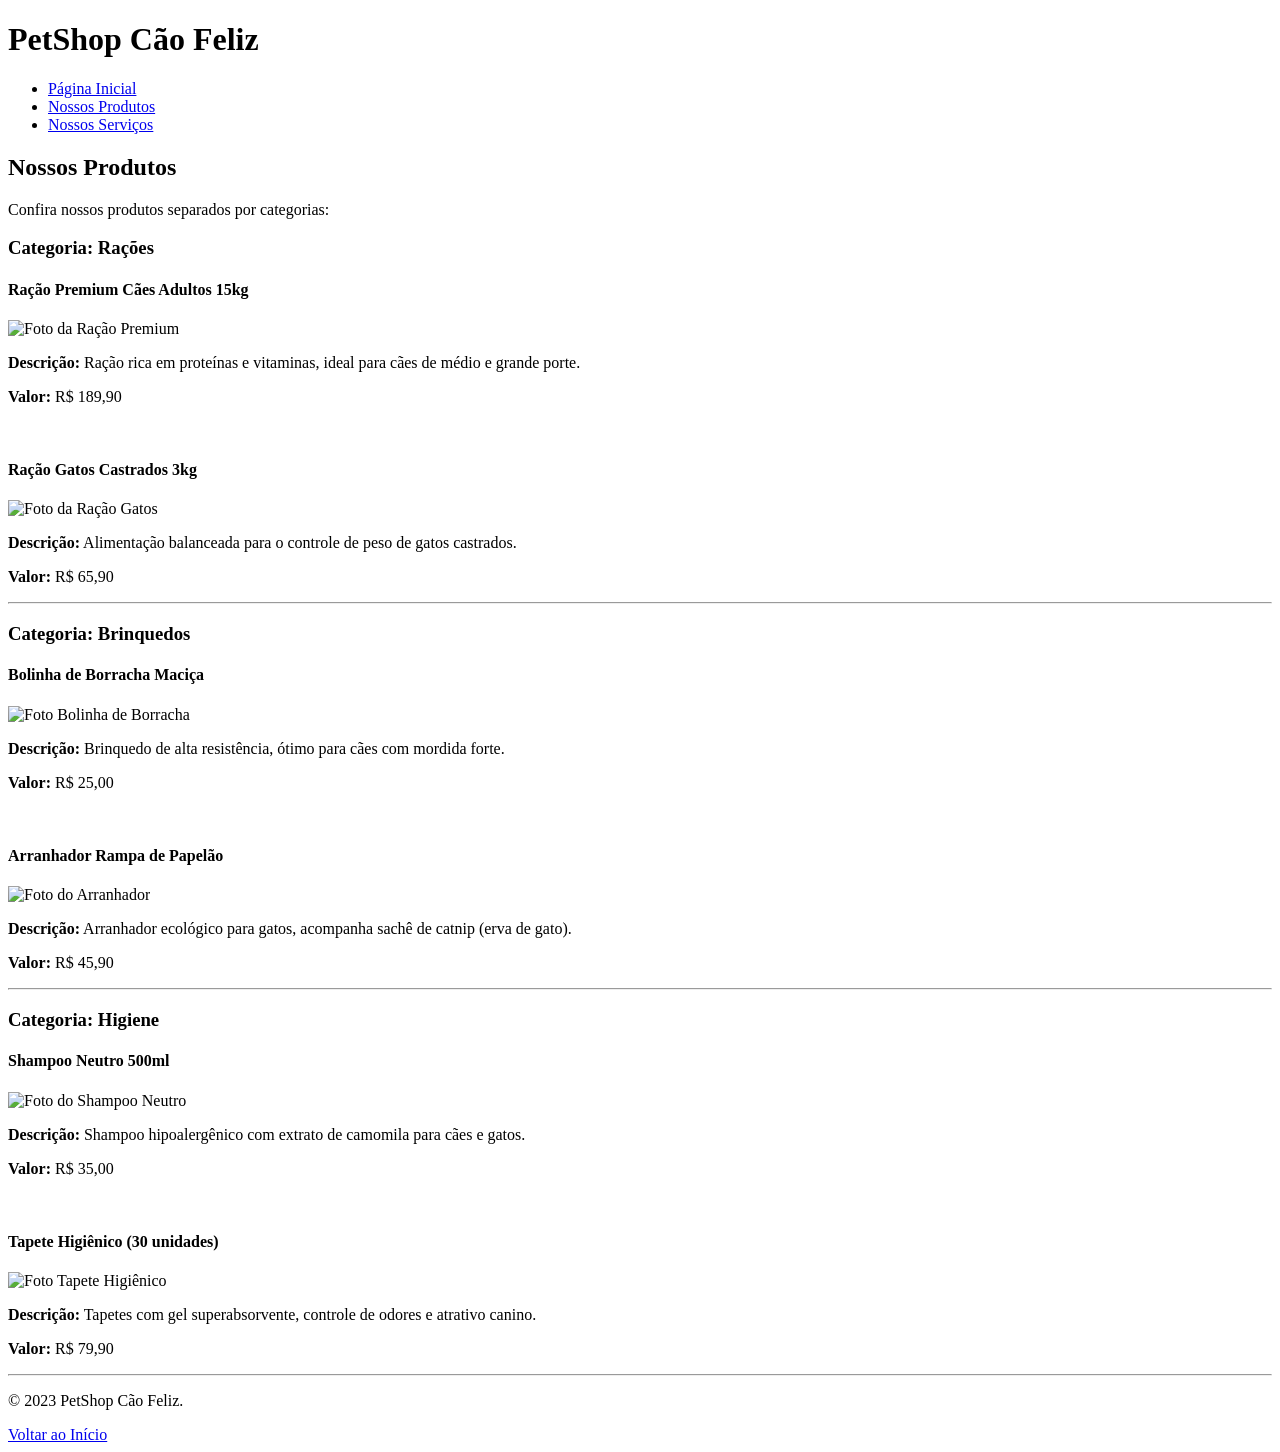
==== produtos.html @ ac3db1ce "Update produtos.html" ====
<!DOCTYPE html>
<html lang="pt-BR">
<head>
    <meta charset="UTF-8">
    <title>PetShop Cão Feliz - Produtos</title>
</head>
<body>
    <header>
        <h1>PetShop Cão Feliz</h1>
        <nav>
            <ul>
                <li><a href="index.html">Página Inicial</a></li>
                <li><a href="produtos.html">Nossos Produtos</a></li>
                <li><a href="servicos.html">Nossos Serviços</a></li>
            </ul>
        </nav>
    </header>

    <main>
        <h2>Nossos Produtos</h2>
        <p>Confira nossos produtos separados por categorias:</p>

        <section>
            <h3>Categoria: Rações</h3>
            <article>
                <h4>Ração Premium Cães Adultos 15kg</h4>
                <img src="https://via.placeholder.com/150?text=Foto+Racao" alt="Foto da Ração Premium" width="150" height="150">
                <p><strong>Descrição:</strong> Ração rica em proteínas e vitaminas, ideal para cães de médio e grande porte.</p>
                <p><strong>Valor:</strong> R$ 189,90</p>
            </article>
            <br>
            <article>
                <h4>Ração Gatos Castrados 3kg</h4>
                <img src="https://via.placeholder.com/150?text=Foto+Racao+Gato" alt="Foto da Ração Gatos" width="150" height="150">
                <p><strong>Descrição:</strong> Alimentação balanceada para o controle de peso de gatos castrados.</p>
                <p><strong>Valor:</strong> R$ 65,90</p>
            </article>
        </section>
        <hr>

        <section>
            <h3>Categoria: Brinquedos</h3>
            <article>
                <h4>Bolinha de Borracha Maciça</h4>
                <img src="https://via.placeholder.com/150?text=Foto+Bolinha" alt="Foto Bolinha de Borracha" width="150" height="150">
                <p><strong>Descrição:</strong> Brinquedo de alta resistência, ótimo para cães com mordida forte.</p>
                <p><strong>Valor:</strong> R$ 25,00</p>
            </article>
            <br>
            <article>
                <h4>Arranhador Rampa de Papelão</h4>
                <img src="https://via.placeholder.com/150?text=Foto+Arranhador" alt="Foto do Arranhador" width="150" height="150">
                <p><strong>Descrição:</strong> Arranhador ecológico para gatos, acompanha sachê de catnip (erva de gato).</p>
                <p><strong>Valor:</strong> R$ 45,90</p>
            </article>
        </section>
        <hr>

        <section>
            <h3>Categoria: Higiene</h3>
            <article>
                <h4>Shampoo Neutro 500ml</h4>
                <img src="https://via.placeholder.com/150?text=Foto+Shampoo" alt="Foto do Shampoo Neutro" width="150" height="150">
                <p><strong>Descrição:</strong> Shampoo hipoalergênico com extrato de camomila para cães e gatos.</p>
                <p><strong>Valor:</strong> R$ 35,00</p>
            </article>
            <br>
            <article>
                <h4>Tapete Higiênico (30 unidades)</h4>
                <img src="https://via.placeholder.com/150?text=Foto+Tapete" alt="Foto Tapete Higiênico" width="150" height="150">
                <p><strong>Descrição:</strong> Tapetes com gel superabsorvente, controle de odores e atrativo canino.</p>
                <p><strong>Valor:</strong> R$ 79,90</p>
            </article>
        </section>
    </main>

    <hr>
    <footer>
        <p>&copy; 2023 PetShop Cão Feliz.</p>
        <nav><a href="index.html">Voltar ao Início</a></nav>
    </footer>
</body>
</html>
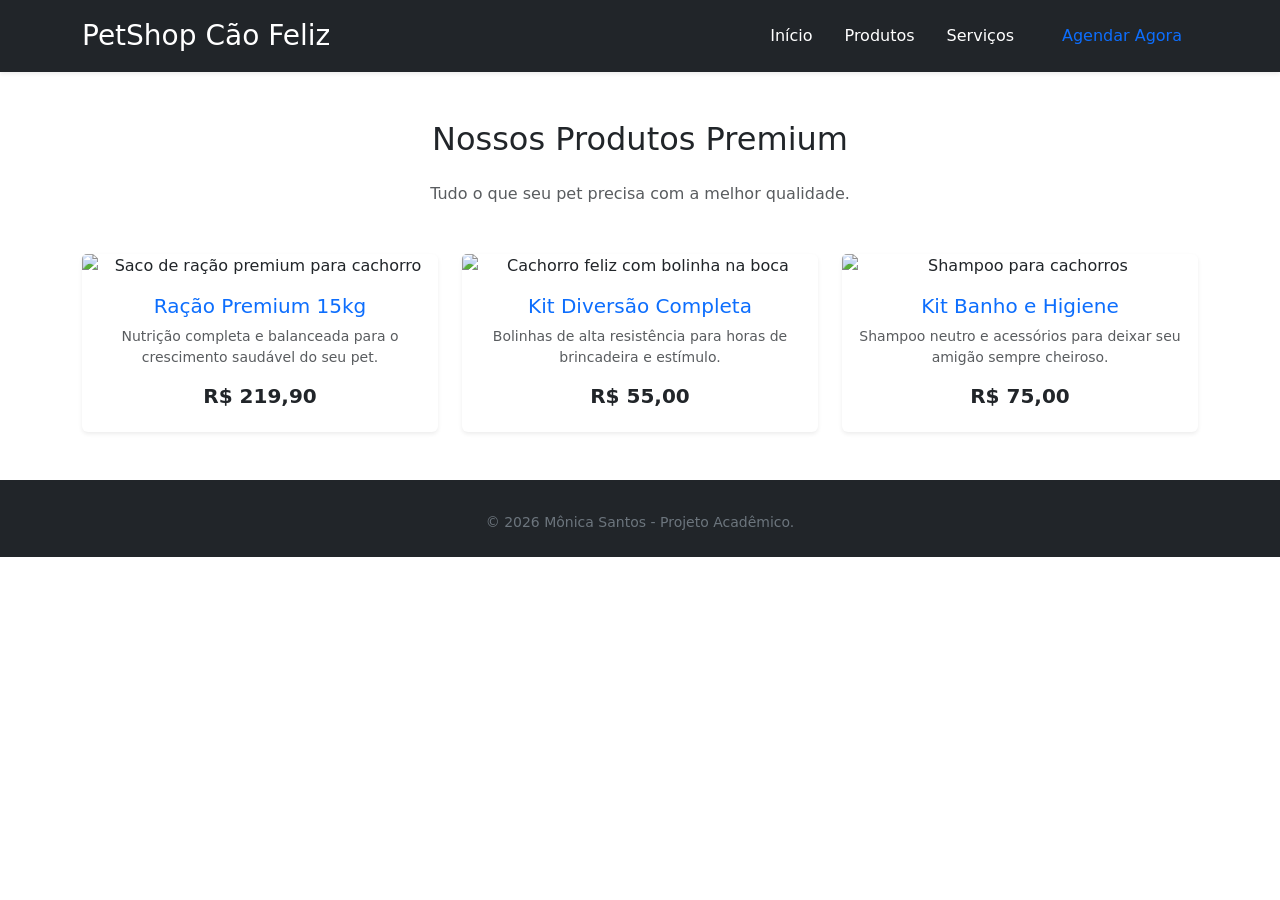
==== commit b5cd344f: "Add files via upload" ====
--- a/produtos.html
+++ b/produtos.html
@@ -2,82 +2,74 @@
 <html lang="pt-BR">
 <head>
     <meta charset="UTF-8">
-    <title>PetShop Cão Feliz - Produtos</title>
+    <meta name="viewport" content="width=device-width, initial-scale=1.0">
+    <title>PetShop Cão Feliz - Nossos Produtos</title>
+    <link href="https://cdn.jsdelivr.net/npm/bootstrap@5.3.0/dist/css/bootstrap.min.css" rel="stylesheet">
+    <link rel="stylesheet" href="css/style.css">
 </head>
 <body>
-    <header>
-        <h1>PetShop Cão Feliz</h1>
-        <nav>
-            <ul>
-                <li><a href="index.html">Página Inicial</a></li>
-                <li><a href="produtos.html">Nossos Produtos</a></li>
-                <li><a href="servicos.html">Nossos Serviços</a></li>
-            </ul>
-        </nav>
+    <header class="bg-dark text-white p-3 shadow-sm">
+        <div class="container d-flex justify-content-between align-items-center">
+            <h1 class="h3 mb-0">PetShop Cão Feliz</h1>
+            <nav>
+                <ul class="nav">
+                    <li class="nav-item"><a class="nav-link text-white" href="index.html">Início</a></li>
+                    <li class="nav-item"><a class="nav-link text-white" href="produtos.html">Produtos</a></li>
+                    <li class="nav-item"><a class="nav-link text-white" href="servicos.html">Serviços</a></li>
+                    <li class="nav-item"><a class="nav-link btn btn-primary ms-3" href="cadastro.html">Agendar Agora</a></li>
+                </ul>
+            </nav>
+        </div>
     </header>
 
-    <main>
-        <h2>Nossos Produtos</h2>
-        <p>Confira nossos produtos separados por categorias:</p>
+    <main class="container mt-5 text-center">
+        <h2 class="mb-4">Nossos Produtos Premium</h2>
+        <p class="text-muted mb-5">Tudo o que seu pet precisa com a melhor qualidade.</p>
+        
+        <div class="row g-4">
+            <div class="col-md-4">
+                <div class="card h-100 shadow-sm border-0">
+                    <img src="https://imaginar.vet.br/ImagensHQ/1839-como-escolher-uma-boa-racao-para-seu-cachorro-2289.png" class="card-img-top" alt="Saco de ração premium para cachorro">
+                    <div class="card-body">
+                        <h5 class="card-title text-primary">Ração Premium 15kg</h5>
+                        <p class="card-text text-muted small">Nutrição completa e balanceada para o crescimento saudável do seu pet.</p>
+                        <p class="h5 fw-bold">R$ 219,90</p>
+                    </div>
+                </div>
+            </div>
 
-        <section>
-            <h3>Categoria: Rações</h3>
-            <article>
-                <h4>Ração Premium Cães Adultos 15kg</h4>
-                <img src="https://via.placeholder.com/150?text=Foto+Racao" alt="Foto da Ração Premium" width="150" height="150">
-                <p><strong>Descrição:</strong> Ração rica em proteínas e vitaminas, ideal para cães de médio e grande porte.</p>
-                <p><strong>Valor:</strong> R$ 189,90</p>
-            </article>
-            <br>
-            <article>
-                <h4>Ração Gatos Castrados 3kg</h4>
-                <img src="https://via.placeholder.com/150?text=Foto+Racao+Gato" alt="Foto da Ração Gatos" width="150" height="150">
-                <p><strong>Descrição:</strong> Alimentação balanceada para o controle de peso de gatos castrados.</p>
-                <p><strong>Valor:</strong> R$ 65,90</p>
-            </article>
-        </section>
-        <hr>
+            <div class="col-md-4">
+                <div class="card h-100 shadow-sm border-0">
+                    <img src="https://encrypted-tbn0.gstatic.com/images?q=tbn:ANd9GcReUe_D1CLfu2NTfv3TDUfYIlZ-SOOqL1ydj1k0eAsBtnDCI4-x0h4Xbfc&s" class="card-img-top" alt="Cachorro feliz com bolinha na boca">
+                    <div class="card-body">
+                        <h5 class="card-title text-primary">Kit Diversão Completa</h5>
+                        <p class="card-text text-muted small">Bolinhas de alta resistência para horas de brincadeira e estímulo.</p>
+                        <p class="h5 fw-bold">R$ 55,00</p>
+                    </div>
+                </div>
+            </div>
 
-        <section>
-            <h3>Categoria: Brinquedos</h3>
-            <article>
-                <h4>Bolinha de Borracha Maciça</h4>
-                <img src="https://via.placeholder.com/150?text=Foto+Bolinha" alt="Foto Bolinha de Borracha" width="150" height="150">
-                <p><strong>Descrição:</strong> Brinquedo de alta resistência, ótimo para cães com mordida forte.</p>
-                <p><strong>Valor:</strong> R$ 25,00</p>
-            </article>
-            <br>
-            <article>
-                <h4>Arranhador Rampa de Papelão</h4>
-                <img src="https://via.placeholder.com/150?text=Foto+Arranhador" alt="Foto do Arranhador" width="150" height="150">
-                <p><strong>Descrição:</strong> Arranhador ecológico para gatos, acompanha sachê de catnip (erva de gato).</p>
-                <p><strong>Valor:</strong> R$ 45,90</p>
-            </article>
-        </section>
-        <hr>
-
-        <section>
-            <h3>Categoria: Higiene</h3>
-            <article>
-                <h4>Shampoo Neutro 500ml</h4>
-                <img src="https://via.placeholder.com/150?text=Foto+Shampoo" alt="Foto do Shampoo Neutro" width="150" height="150">
-                <p><strong>Descrição:</strong> Shampoo hipoalergênico com extrato de camomila para cães e gatos.</p>
-                <p><strong>Valor:</strong> R$ 35,00</p>
-            </article>
-            <br>
-            <article>
-                <h4>Tapete Higiênico (30 unidades)</h4>
-                <img src="https://via.placeholder.com/150?text=Foto+Tapete" alt="Foto Tapete Higiênico" width="150" height="150">
-                <p><strong>Descrição:</strong> Tapetes com gel superabsorvente, controle de odores e atrativo canino.</p>
-                <p><strong>Valor:</strong> R$ 79,90</p>
-            </article>
-        </section>
+            <div class="col-md-4">
+                <div class="card h-100 shadow-sm border-0">
+                    <img src="https://images.unsplash.com/photo-1583947581924-860bda6a26df?w=400&h=300&fit=crop" class="card-img-top" alt="Shampoo para cachorros">
+                    <div class="card-body">
+                        <h5 class="card-title text-primary">Kit Banho e Higiene</h5>
+                        <p class="card-text text-muted small">Shampoo neutro e acessórios para deixar seu amigão sempre cheiroso.</p>
+                        <p class="h5 fw-bold">R$ 75,00</p>
+                    </div>
+                </div>
+            </div>
+        </div>
     </main>
 
-    <hr>
-    <footer>
-        <p>&copy; 2023 PetShop Cão Feliz.</p>
-        <nav><a href="index.html">Voltar ao Início</a></nav>
+    <footer class="bg-dark text-white text-center p-4 mt-5">
+        <div class="container">
+            <p id="relogioDigital" class="text-info font-monospace mb-2"></p>
+            <p class="mb-0 small text-secondary">&copy; 2026 Mônica Santos - Projeto Acadêmico.</p>
+        </div>
     </footer>
+
+    <script src="https://cdn.jsdelivr.net/npm/bootstrap@5.3.0/dist/js/bootstrap.bundle.min.js"></script>
+    <script src="js/script.js"></script>
 </body>
-</html>
+</html>
